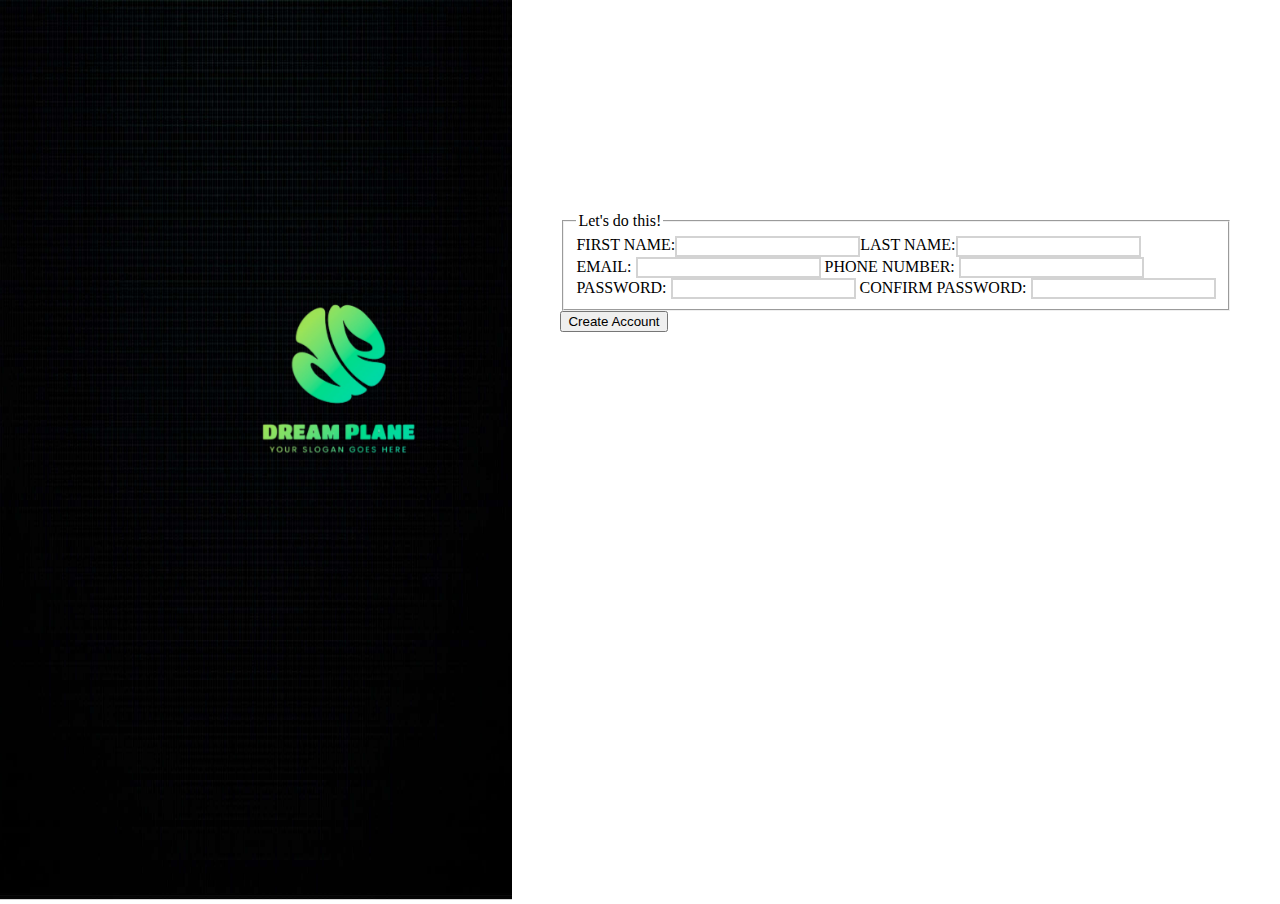
==== form-project/template.html @ c734e14d "form practice" ====
<!DOCTYPE html>
<html lang="en">

<head>
  <meta charset="UTF-8">
  <meta name="viewport" content="width=device-width, initial-scale=1.0">
  <title>Document</title>

  <link rel="stylesheet" href="styles.css">
</head>

<body>
  <div id="master">
    <div id="img-logo-div">
      <img src="black-background.jpg" alt="background" id="background">
      <img src="logo.png" alt="logo" id="logo">
    </div>

    <div id="form-containing-div">
      <form action="" method="post">
        <fieldset>
          <legend>Let's do this!</legend>
          <div id="idek-atp">
            <div class="names">
              <label for="first-name">
                FIRST NAME:
              </label>
              <input type="text" name="first-name" id="first-name">
              <label for="last-name">
                LAST NAME:
              </label>
              <input type="text" name="last-name" id="last-name">
            </div>
            <div class="email-phone-number">
              <label for="email">
                EMAIL:
              </label>
              <input type="email" name="email" id="email">
              <label for="phone">
                PHONE NUMBER:
              </label>
              <input type="text" name="phone" id="phone">
            </div>
            <div class="passwords">
              <label for="password">
                PASSWORD:
              </label>
              <input type="password" name="password" id="password">
              <label for="confirm">
                CONFIRM PASSWORD:
              </label>
              <input type="password" name="confirm" id="confirm">
            </div>
          </div>
        </fieldset>
        <button type="submit">Create Account</button>
      </form>
    </div>

  </div>

  <script src="index.js"></script>
</body>

</html>
---- form-project/styles.css ----
body,
html {
  margin: 0;
}

#master {
  display: flex;
}

#form-containing-div {
  margin: auto;
  height: 30em;
}

fieldset {
  height: 100%;
}

#idk-atp {
  margin: auto;
}

.names {
  display: flex;
}

#img-logo-div {
  position: relative;
}

#background {
  height: 100vh !important;
  min-width: 500px !important;
  max-width: 40vw;
}

#logo {
  position: fixed;
  top: 15em;
  height: 30%;
}

@media (min-width: 2101px) {
  #logo {
    right: 71vw;
  }
}

@media (min-width: 1701px) and (max-width: 2100px) {
  #logo {
    right: 69vw;
  }
}

@media (min-width: 1501px) and (max-width: 1700px) {
  #logo {
    right: 67.5vw;
  }
}

@media (min-width: 1301px) and (max-width: 1500px) {
  #logo {
    right: 65vw;
  }
}

@media (min-width: 1251px) and (max-width: 1300px) {
  #logo {
    right: 63vw;
  }
}

@media (min-width: 1001px) and (max-width: 1250px) {
  #logo {
    left: 3em;
  }
}

@media (max-width: 1000px) {
  #background {
    height: 50vh !important;
    width: 100vw !important;
    max-width: none;
  }

  #logo {
    top: 2em;
    left: 7.5em;
  }
}

input {
  border: 2px solid lightgray;
}

input:invalid {
  border: 2px solid red;
}

input:focus {
  outline: none;
  border: 2px solid blue;
}
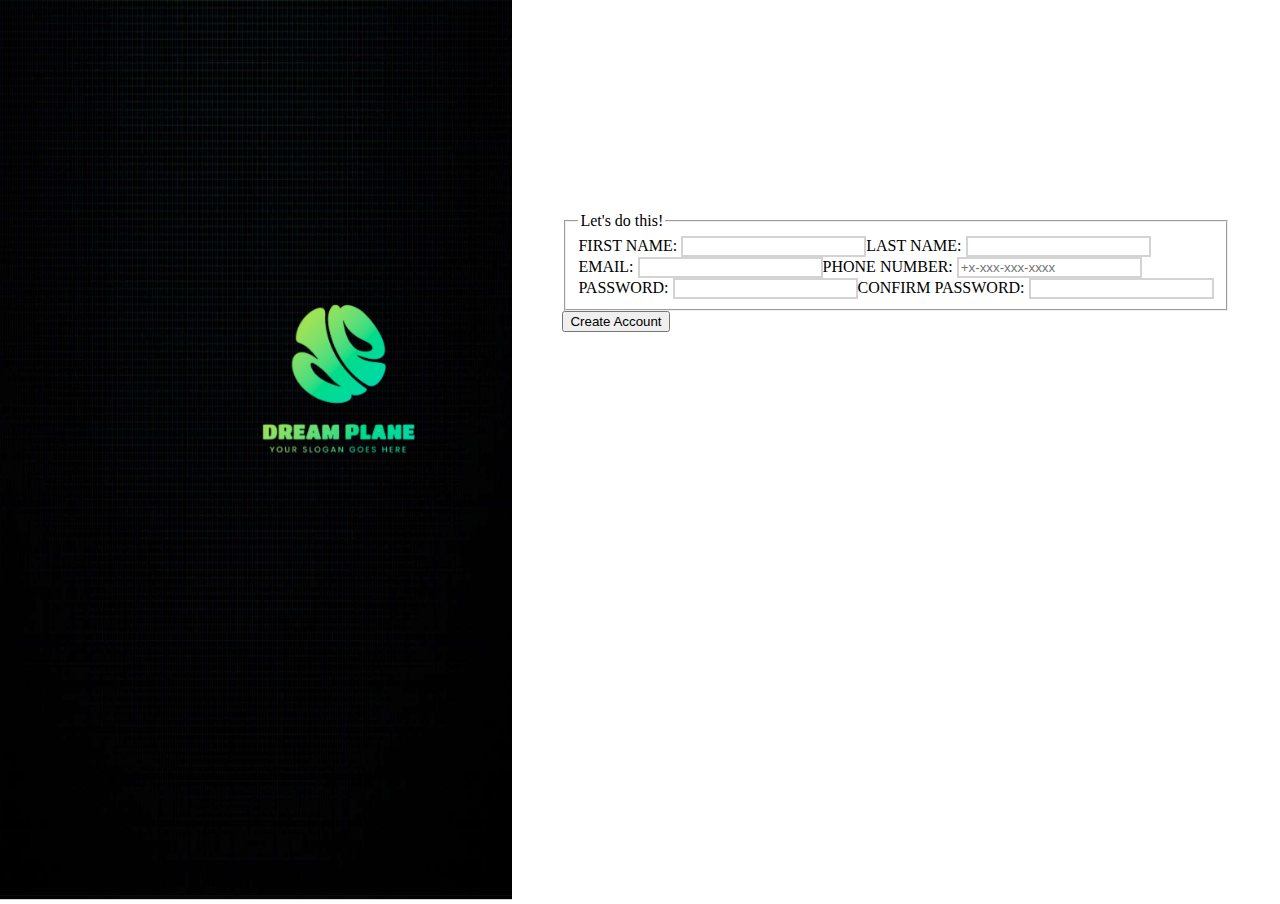
==== commit 89aa5ea5: "finish form-validation project" ====
--- a/form-project/template.html
+++ b/form-project/template.html
@@ -2,64 +2,84 @@
 <html lang="en">
 
 <head>
-  <meta charset="UTF-8">
-  <meta name="viewport" content="width=device-width, initial-scale=1.0">
-  <title>Document</title>
+    <meta charset="UTF-8">
+    <meta name="viewport" content="width=device-width, initial-scale=1.0">
+    <title>Document</title>
 
-  <link rel="stylesheet" href="styles.css">
+    <link rel="stylesheet" href="styles.css">
 </head>
 
 <body>
-  <div id="master">
-    <div id="img-logo-div">
-      <img src="black-background.jpg" alt="background" id="background">
-      <img src="logo.png" alt="logo" id="logo">
+    <div id="master">
+        <div id="img-logo-div">
+            <img src="black-background.jpg" alt="background" id="background">
+            <img src="logo.png" alt="logo" id="logo">
+        </div>
+
+        <div id="form-containing-div">
+            <form action="" method="post" id="form" novalidate>
+                <fieldset>
+                    <legend>Let's do this!</legend>
+                    <div id="idek-atp">
+                        <div class="names">
+                            <div class="flexed">
+                                <span id="span-1"></span>
+                                <label for="first-name">
+                                    FIRST NAME:
+                                </label>
+                                <input type="text" name="first-name" id="first-name">
+                            </div>
+                            <div class="flexed">
+                                <span id="span-2"></span>
+                                <label for="last-name">
+                                    LAST NAME:
+                                </label>
+                                <input type="text" name="last-name" id="last-name">
+                            </div>
+                        </div>
+                        <div class="email-phone-number">
+                            <div class="flexed">
+                                <span id="span-3"></span>
+                                <label for="email">
+                                    EMAIL:
+                                </label>
+                                <input type="email" name="email" id="email">
+                            </div>
+                            <div class="flexed">
+                                <span id="span-4"></span>
+                                <label for="phone">
+                                    PHONE NUMBER:
+                                </label>
+                                <input type="tel" name="phone" id="phone"
+                                    pattern="[+][0-9]([0-9])?([0-9])?-([0-9]{3})-[0-9]{3}-[0-9]{4}"
+                                    placeholder="+x-xxx-xxx-xxxx">
+                            </div>
+                        </div>
+                        <div class="passwords">
+                            <div class="flexed">
+                                <span id="span-5"></span>
+                                <label for="password">
+                                    PASSWORD:
+                                </label>
+                                <input type="password" name="password" id="password">
+                            </div>
+                            <div class="flexed">
+                                <span id="span-6"></span>
+                                <label for="confirm">
+                                    CONFIRM PASSWORD:
+                                </label>
+                                <input type="password" name="confirm" id="confirm">
+                            </div>
+                        </div>
+                    </div>
+                </fieldset>
+                <button type="submit">Create Account</button>
+            </form>
+        </div>
+
     </div>
 
-    <div id="form-containing-div">
-      <form action="" method="post">
-        <fieldset>
-          <legend>Let's do this!</legend>
-          <div id="idek-atp">
-            <div class="names">
-              <label for="first-name">
-                FIRST NAME:
-              </label>
-              <input type="text" name="first-name" id="first-name">
-              <label for="last-name">
-                LAST NAME:
-              </label>
-              <input type="text" name="last-name" id="last-name">
-            </div>
-            <div class="email-phone-number">
-              <label for="email">
-                EMAIL:
-              </label>
-              <input type="email" name="email" id="email">
-              <label for="phone">
-                PHONE NUMBER:
-              </label>
-              <input type="text" name="phone" id="phone">
-            </div>
-            <div class="passwords">
-              <label for="password">
-                PASSWORD:
-              </label>
-              <input type="password" name="password" id="password">
-              <label for="confirm">
-                CONFIRM PASSWORD:
-              </label>
-              <input type="password" name="confirm" id="confirm">
-            </div>
-          </div>
-        </fieldset>
-        <button type="submit">Create Account</button>
-      </form>
-    </div>
-
-  </div>
-
-  <script src="index.js"></script>
+    <script src="index.js"></script>
 </body>
 
 </html>--- a/form-project/styles.css
+++ b/form-project/styles.css
@@ -20,7 +20,7 @@
   margin: auto;
 }
 
-.names {
+.names, .email-phone-number, .passwords {
   display: flex;
 }
 
@@ -91,13 +91,21 @@
 
 input {
   border: 2px solid lightgray;
-}
-
-input:invalid {
-  border: 2px solid red;
+  outline: none;
 }
 
 input:focus {
   outline: none;
-  border: 2px solid blue;
+  border: 2px solid black;
+  background-color: none;
+}
+
+.invalidity {
+  border: 2px solid #e73535;
+  background-color: #efc4c4;
+}
+
+.validity {
+  border: 2px solid #23e223;
+  background-color: #d0e6d0;
 }